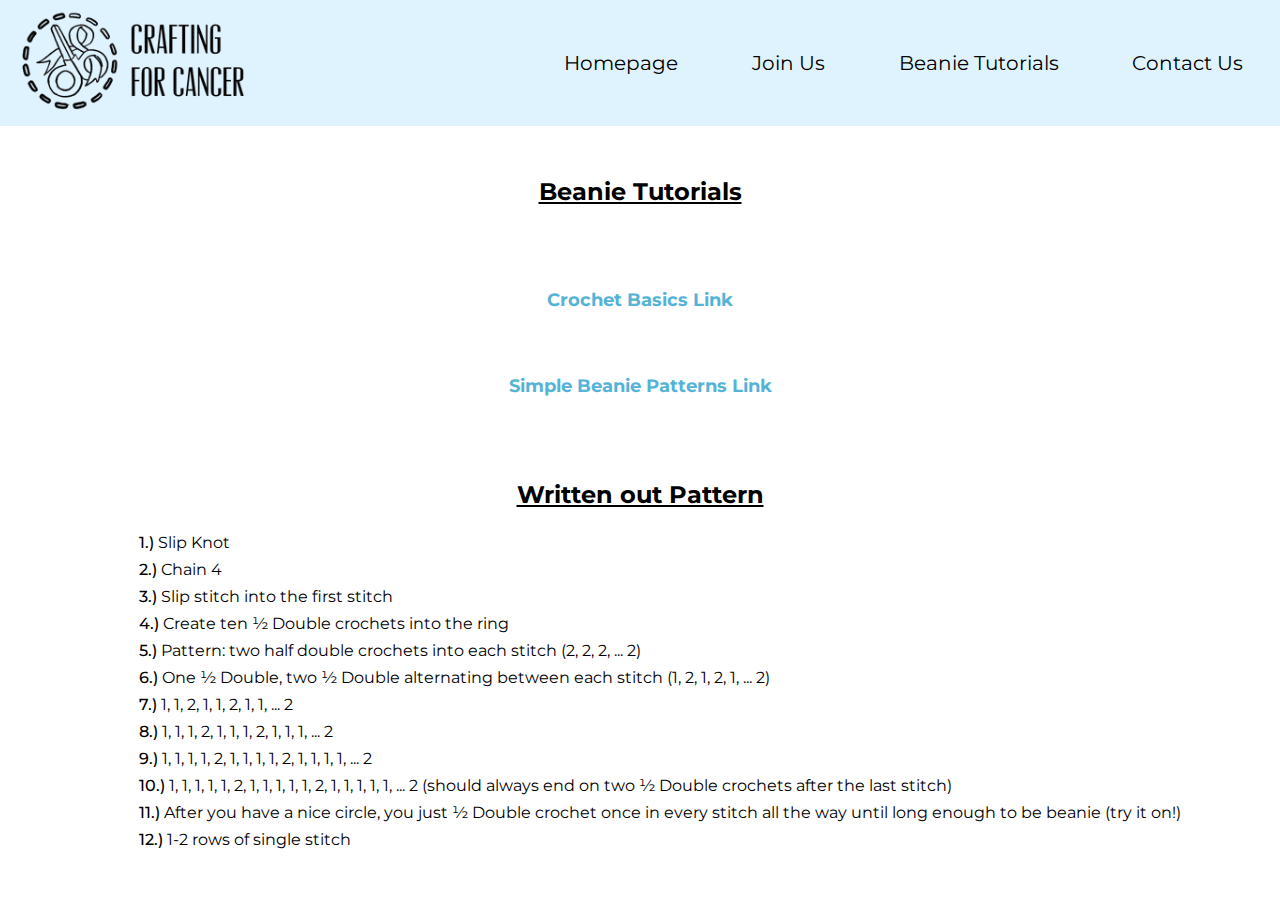
==== beanietutorial.html @ e6ee69d7 "analytics" ====
<!DOCTYPE html>
<html lang="en">
  <head>
    <!-- Google tag (gtag.js) -->
    <script
      async
      src="https://www.googletagmanager.com/gtag/js?id=G-YW2RKH367C"
    ></script>
    <script>
      window.dataLayer = window.dataLayer || [];
      function gtag() {
        dataLayer.push(arguments);
      }
      gtag("js", new Date());

      gtag("config", "G-YW2RKH367C");
    </script>
    <meta charset="UTF-8" />
    <meta http-equiv="X-UA-Compatible" content="IE=edge" />
    <meta name="viewport" content="width=device-width, initial-scale=1.0" />
    <link rel="stylesheet" href="beanietutorial-styles.css" />
    <title>Crafting for Cancer</title>
    <link
      rel="apple-touch-icon"
      sizes="180x180"
      href="imgs/apple-touch-icon.png"
    />
    <link
      rel="icon"
      type="image/png"
      sizes="32x32"
      href="imgs/favicon-32x32.png"
    />
    <link
      rel="icon"
      type="image/png"
      sizes="16x16"
      href="imgs/favicon-16x16.png"
    />
    <link rel="manifest" href="/site.webmanifest" />
    <script type="text/javascript" src="script.js" defer></script>
  </head>
  <body>
    <nav>
      <a href="index.html"
        ><img id="logo" src="./imgs/logo-removebg-preview.png" alt="logo"
      /></a>
      <ul class="nav-holder">
        <li><a href="index.html">Homepage</a></li>
        <li><a href="joinus.html">Join Us</a></li>
        <li><a href="beanietutorial.html">Beanie Tutorials</a></li>
        <li><a href="contactus.html">Contact Us</a></li>
      </ul>
      <button class="hamburger">
        <span class="bar"></span>
        <span class="bar"></span>
        <span class="bar"></span>
      </button>
    </nav>

    <div class="body-container">
      <h2>Beanie Tutorials</h2>
      <a
        href="https://youtube.com/playlist?list=PLyUW7HzKUEk5KqsUlwNWX6K5by0JLswCo"
        >Crochet Basics Link</a
      >
      <a
        href="https://youtube.com/playlist?list=PLyUW7HzKUEk6f0xm33XyAz1dIleukGtpC"
        >Simple Beanie Patterns Link</a
      >
      <div class="pattern">
        <h2>Written out Pattern</h2>
        <ol>
          <li>Slip Knot</li>
          <li>Chain 4</li>
          <li>Slip stitch into the first stitch</li>
          <li>Create ten &frac12; Double crochets into the ring</li>
          <li>
            Pattern: two half double crochets into each stitch (2, 2, 2, ... 2)
          </li>
          <li>
            One &frac12; Double, two &frac12; Double alternating between each
            stitch (1, 2, 1, 2, 1, ... 2)
          </li>
          <li>1, 1, 2, 1, 1, 2, 1, 1, ... 2</li>
          <li>1, 1, 1, 2, 1, 1, 1, 2, 1, 1, 1, ... 2</li>
          <li>1, 1, 1, 1, 2, 1, 1, 1, 1, 2, 1, 1, 1, 1, ... 2</li>
          <li>
            1, 1, 1, 1, 1, 2, 1, 1, 1, 1, 1, 2, 1, 1, 1, 1, 1, ... 2 (should
            always end on two &frac12; Double crochets after the last stitch)
          </li>
          <li>
            After you have a nice circle, you just &frac12; Double crochet once
            in every stitch all the way until long enough to be beanie (try it
            on!)
          </li>
          <li>1-2 rows of single stitch</li>
        </ol>
      </div>
    </div>
  </body>
</html>
---- beanietutorial-styles.css ----
@import url("https://fonts.googleapis.com/css2?family=Montserrat:wght@400;500;700&family=Raleway:wght@400;500&display=swap");
html {
  height: 100vh;
  width: 100vw;
  box-sizing: border-box;
}

body {
  margin: 0;
  padding: 0;
  font-family: "Montserrat", sans-serif;
  min-height: 100%;
  display: flex;
  flex-direction: column;
}
nav {
  display: flex;
  justify-content: space-between;
  align-items: center;
  /* background-color: #b9d9eb; */
  background-color: #def3fd;
}
/* navbar links */
.nav-holder > li > a {
  color: black;
  text-decoration: none;
  padding: 1rem;
  margin: 0.3rem;
  display: inline-block;
  font-size: 20px;
  position: relative;
  font-weight: 400;
}

.nav-holder > li > a::after {
  content: "";
  position: absolute;
  transform: scaleX(0);
  left: 0;
  bottom: 0;
  width: 100%;
  height: 2px;
  background-color: red;
  transform-origin: bottom right;
  transition: transform 0.25s ease-out;
}

.nav-holder > li > a:hover::after {
  transform: scaleX(1);
  transform-origin: bottom left;
}

#logo {
  margin: 0 0.5rem 0.6rem 0.5rem;
}

/* 4 element ul */
.nav-holder {
  list-style: none;
  margin: 0;
  padding: 0;
  display: flex;
  gap: 2rem;
  margin-right: 1rem;
}

@media (max-width: 1000px) {
  /* nav {
    flex-direction: column;
    align-items: flex-start;
  }

  .nav-holder {
    flex-direction: column;
    padding-block: 0rem;
    gap: 0.2rem;
  }

  .nav-holder > li > a {
    width: 100%;
  } */

  .nav-holder {
    position: fixed;
    /* left: -100%; */
    top: -100%;
    flex-direction: column;
    background-color: #fff;
    width: 100%;
    border-radius: 10px;
    text-align: center;
    transition: 0.3s;
    box-shadow: 0 10px 27px rgba(0, 0, 0, 0.05);
  }

  .nav-holder.active {
    top: 10%;
  }

  ul > li {
    margin: 2.5rem 0;
  }

  .hamburger {
    display: block !important;
    cursor: pointer;
  }

  .hamburger.active .bar:nth-child(2) {
    opacity: 0;
  }

  .hamburger.active .bar:nth-child(1) {
    transform: translateY(8px) rotate(45deg);
  }

  .hamburger.active .bar:nth-child(3) {
    transform: translateY(-8px) rotate(-45deg);
  }

  .body-container > a {
    margin: 0.5rem 0 !important;
  }

  ol > li {
    margin-right: 1rem !important;
  }
}

.body-container {
  display: flex;
  flex-direction: column;
  align-items: center;
  justify-content: space-around;
  height: 100%;
  flex: 1;
}

h2 {
  text-decoration: underline;
  text-align: center;
}

ol {
  counter-reset: list;
  text-align: center;
}

ol > li {
  list-style: none;
  padding-block: 0.25rem;
  text-align: left;
}

ol > li::before {
  content: counter(list) ".) ";
  counter-increment: list;
  font-weight: 500;
}

.body-container > a {
  box-shadow: inset 0 0 0 0 #54b3d6;
  color: #54b3d6;
  margin: 0 -0.25rem;
  padding: 0 0.25rem;
  transition: color 0.3s ease-in-out, box-shadow 0.3s ease-in-out;
  text-decoration: none;
  font-size: 1.15rem;
  font-weight: 700;
}
.body-container > a:hover {
  box-shadow: inset 20rem 0 0 0 #54b3d6;
  color: white;
}

.hamburger {
  display: none;
  margin-right: 2rem;
  background-color: transparent;
  border: none;
}

.bar {
  display: block;
  width: 2rem;
  height: 3px;
  margin: 0.3rem;
  -webkit-transition: all 0.3s ease-in-out;
  transition: all 0.3s ease-in-out;
  background-color: #101010;
}
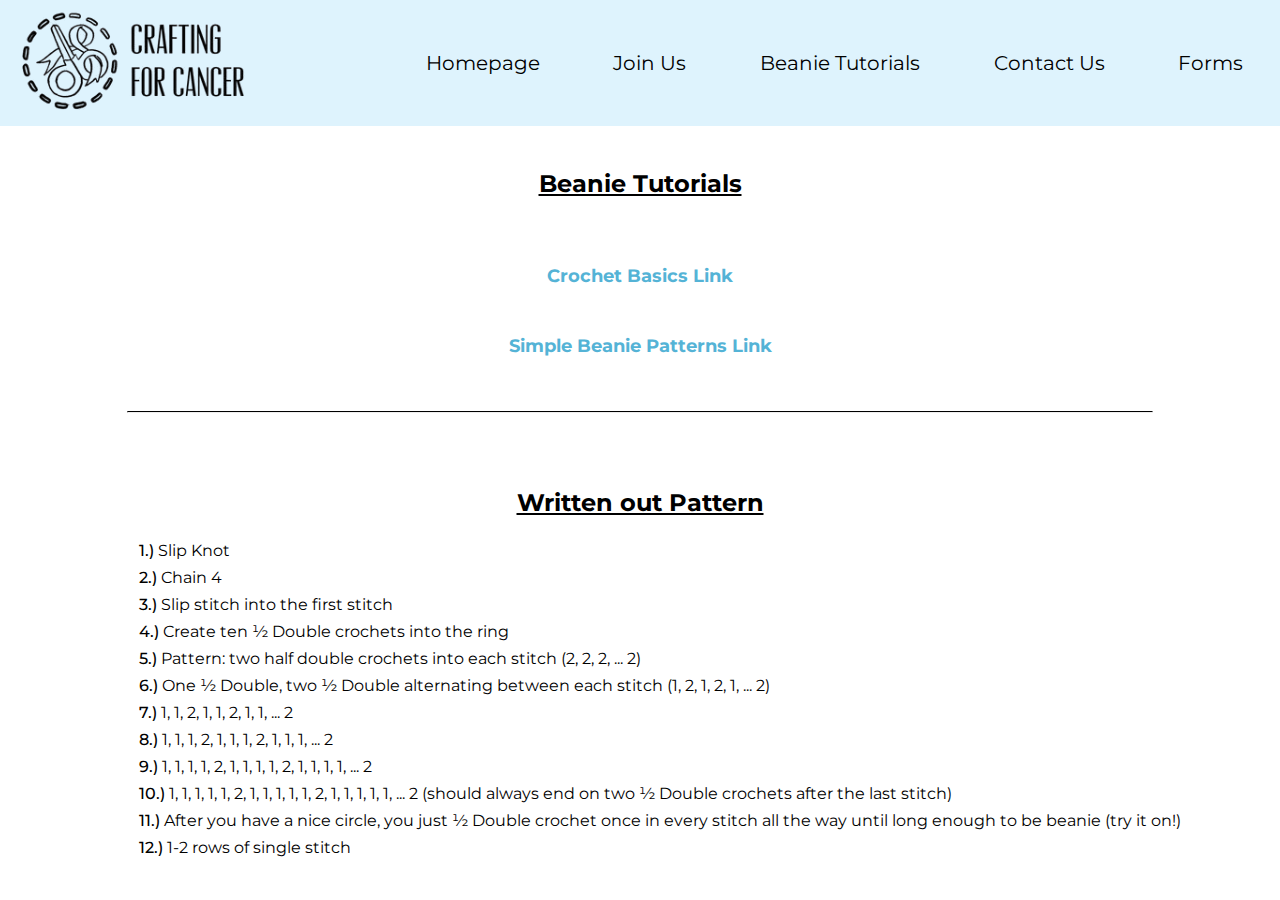
==== commit b43ccaed: "update" ====
--- a/beanietutorial.html
+++ b/beanietutorial.html
@@ -50,6 +50,7 @@
         <li><a href="joinus.html">Join Us</a></li>
         <li><a href="beanietutorial.html">Beanie Tutorials</a></li>
         <li><a href="contactus.html">Contact Us</a></li>
+        <li><a href="forms.html">Forms</a></li>
       </ul>
       <button class="hamburger">
         <span class="bar"></span>
@@ -68,6 +69,8 @@
         href="https://youtube.com/playlist?list=PLyUW7HzKUEk6f0xm33XyAz1dIleukGtpC"
         >Simple Beanie Patterns Link</a
       >
+
+      <hr />
       <div class="pattern">
         <h2>Written out Pattern</h2>
         <ol>
--- a/beanietutorial-styles.css
+++ b/beanietutorial-styles.css
@@ -98,7 +98,7 @@
   }
 
   ul > li {
-    margin: 2.5rem 0;
+    margin: 0.5rem 0;
   }
 
   .hamburger {
@@ -189,3 +189,9 @@
   transition: all 0.3s ease-in-out;
   background-color: #101010;
 }
+
+hr {
+  border-top: 1px solid black;
+  width: 80%;
+  flex-basis: 100%;
+}
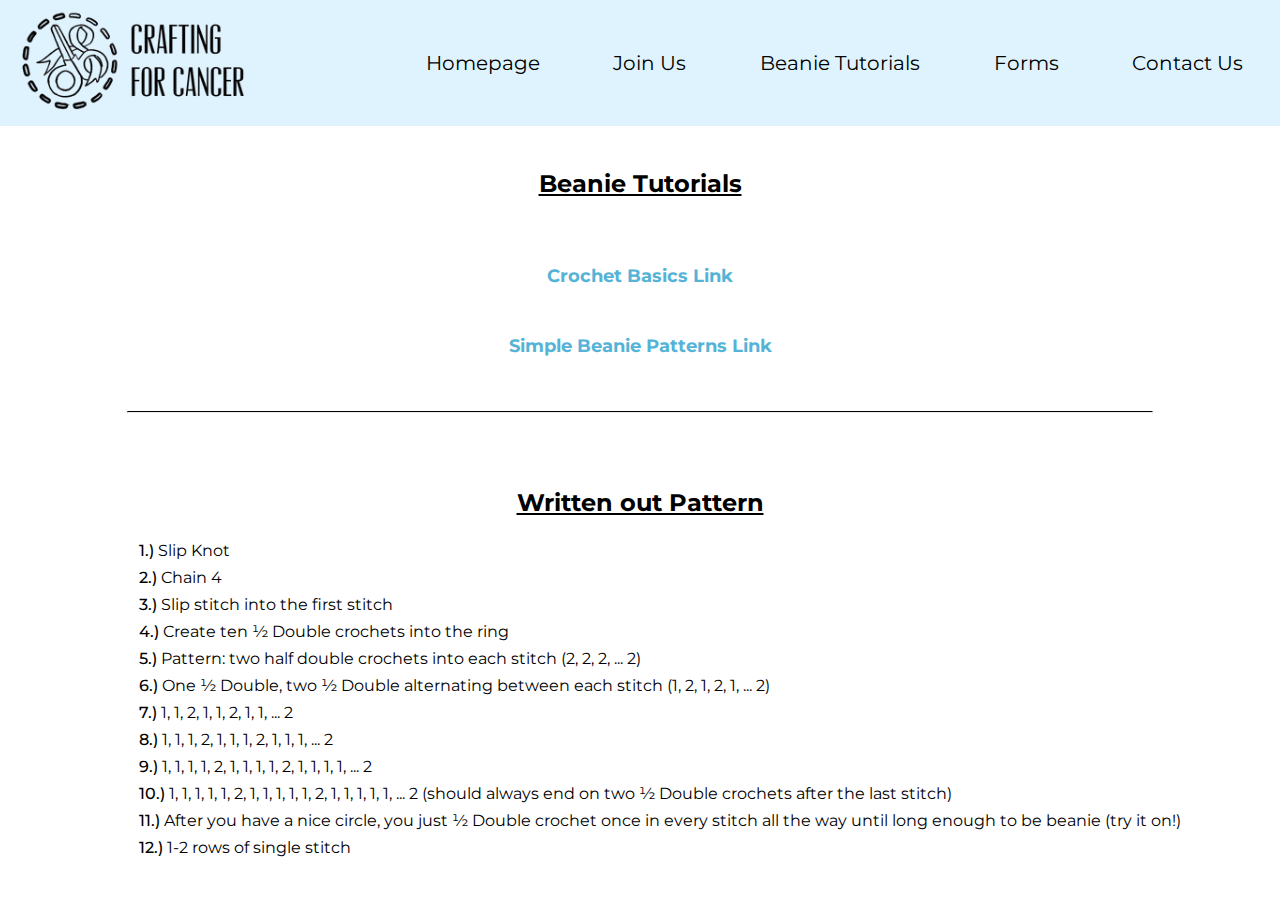
==== commit 42ba0106: "Added forms page and styling, and new text to joinus.html" ====
--- a/beanietutorial.html
+++ b/beanietutorial.html
@@ -49,8 +49,8 @@
         <li><a href="index.html">Homepage</a></li>
         <li><a href="joinus.html">Join Us</a></li>
         <li><a href="beanietutorial.html">Beanie Tutorials</a></li>
+        <li><a href="forms.html">Forms</a></li>
         <li><a href="contactus.html">Contact Us</a></li>
-        <li><a href="forms.html">Forms</a></li>
       </ul>
       <button class="hamburger">
         <span class="bar"></span>
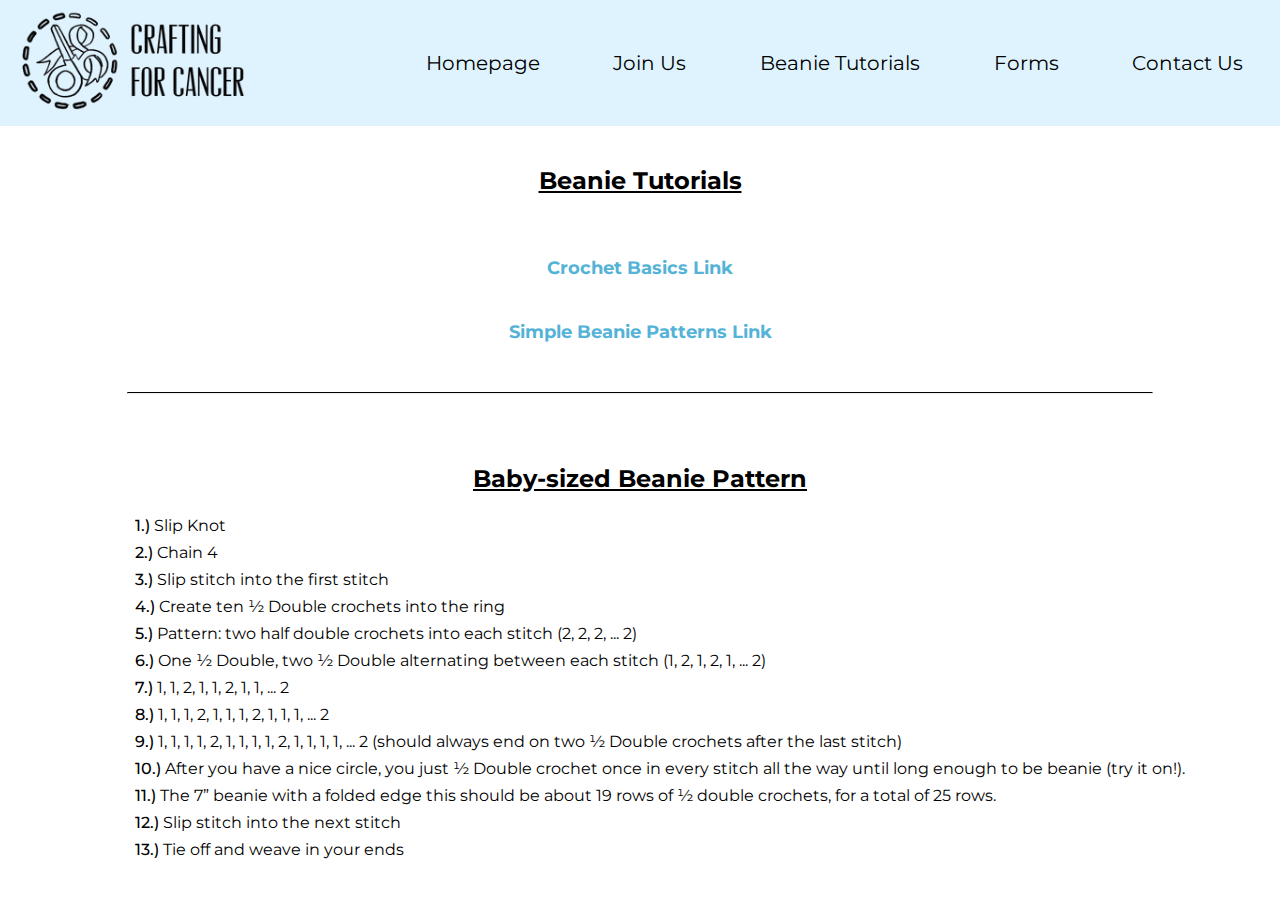
==== commit da002d45: "changed beanie pattern text" ====
--- a/beanietutorial.html
+++ b/beanietutorial.html
@@ -72,7 +72,7 @@
 
       <hr />
       <div class="pattern">
-        <h2>Written out Pattern</h2>
+        <h2>Baby-sized Beanie Pattern</h2>
         <ol>
           <li>Slip Knot</li>
           <li>Chain 4</li>
@@ -87,17 +87,21 @@
           </li>
           <li>1, 1, 2, 1, 1, 2, 1, 1, ... 2</li>
           <li>1, 1, 1, 2, 1, 1, 1, 2, 1, 1, 1, ... 2</li>
-          <li>1, 1, 1, 1, 2, 1, 1, 1, 1, 2, 1, 1, 1, 1, ... 2</li>
           <li>
-            1, 1, 1, 1, 1, 2, 1, 1, 1, 1, 1, 2, 1, 1, 1, 1, 1, ... 2 (should
-            always end on two &frac12; Double crochets after the last stitch)
+            1, 1, 1, 1, 2, 1, 1, 1, 1, 2, 1, 1, 1, 1, ... 2 (should always end
+            on two &frac12; Double crochets after the last stitch)
           </li>
           <li>
             After you have a nice circle, you just &frac12; Double crochet once
             in every stitch all the way until long enough to be beanie (try it
-            on!)
+            on!).
           </li>
-          <li>1-2 rows of single stitch</li>
+          <li>
+            The 7” beanie with a folded edge this should be about 19 rows of
+            &frac12; double crochets, for a total of 25 rows.
+          </li>
+          <li>Slip stitch into the next stitch</li>
+          <li>Tie off and weave in your ends</li>
         </ol>
       </div>
     </div>
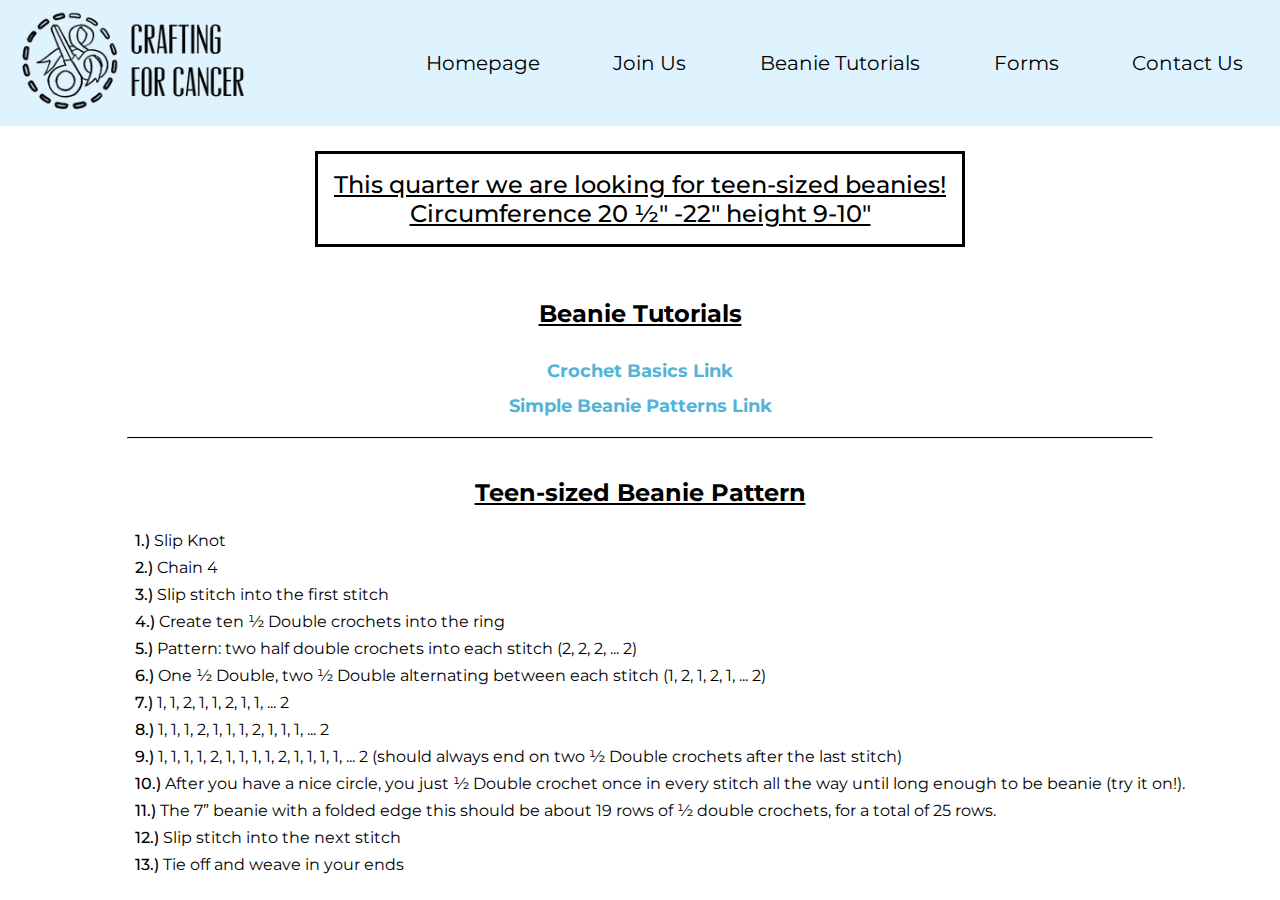
==== commit c7576565: "Update Beanie Pattern for Teen-sized Beanie" ====
--- a/beanietutorial.html
+++ b/beanietutorial.html
@@ -60,6 +60,10 @@
     </nav>
 
     <div class="body-container">
+      <h2 class="title">
+        This quarter we are looking for teen-sized beanies! <br />
+        Circumference 20 &frac12;" -22" height 9-10"
+      </h2>
       <h2>Beanie Tutorials</h2>
       <a
         href="https://youtube.com/playlist?list=PLyUW7HzKUEk5KqsUlwNWX6K5by0JLswCo"
@@ -72,7 +76,7 @@
 
       <hr />
       <div class="pattern">
-        <h2>Baby-sized Beanie Pattern</h2>
+        <h2>Teen-sized Beanie Pattern</h2>
         <ol>
           <li>Slip Knot</li>
           <li>Chain 4</li>
--- a/beanietutorial-styles.css
+++ b/beanietutorial-styles.css
@@ -54,6 +54,12 @@
   margin: 0 0.5rem 0.6rem 0.5rem;
 }
 
+.title {
+  border: solid;
+  font-weight: 500;
+  padding: 1rem;
+}
+
 /* 4 element ul */
 .nav-holder {
   list-style: none;
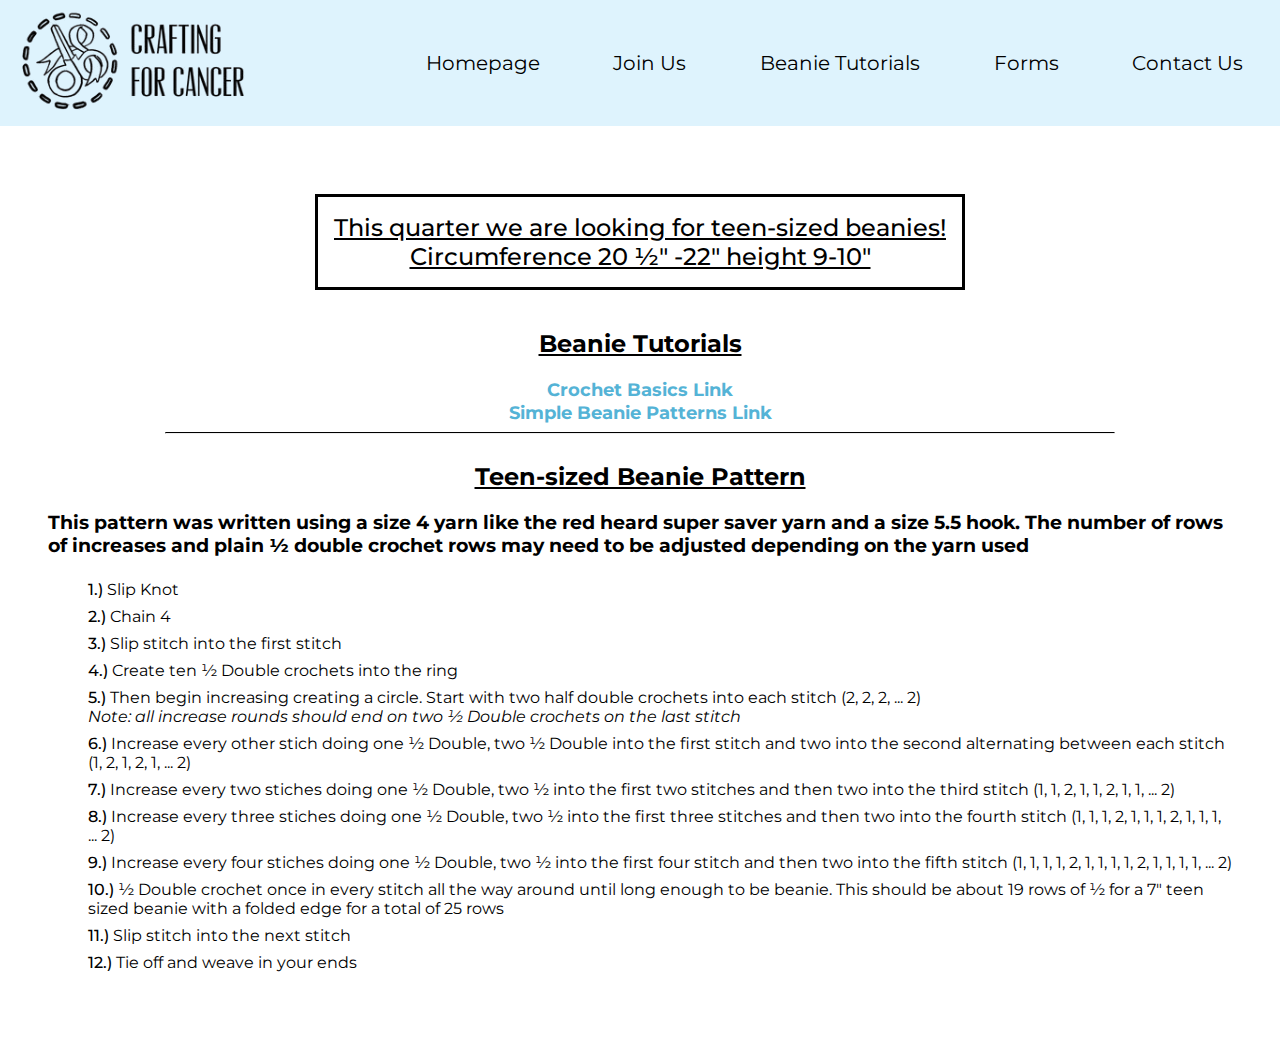
==== commit 57a0d750: "fixed issues with tutorial, images, and links" ====
--- a/beanietutorial.html
+++ b/beanietutorial.html
@@ -77,32 +77,26 @@
       <hr />
       <div class="pattern">
         <h2>Teen-sized Beanie Pattern</h2>
+
+        <h3 class = "yarnheader">This pattern was written using a size 4 yarn like the red heard super saver yarn and a size 5.5 hook. The number of rows of increases and plain &frac12; double crochet rows may need to be adjusted depending on the yarn used</h3>
         <ol>
           <li>Slip Knot</li>
           <li>Chain 4</li>
           <li>Slip stitch into the first stitch</li>
           <li>Create ten &frac12; Double crochets into the ring</li>
           <li>
-            Pattern: two half double crochets into each stitch (2, 2, 2, ... 2)
+           Then begin increasing creating a circle. Start with two half double crochets into each stitch (2, 2, 2, ... 2) <br><em> Note: all increase rounds should end
+            on two &frac12; Double crochets on the last stitch</em>
           </li>
           <li>
-            One &frac12; Double, two &frac12; Double alternating between each
+            Increase every other stich doing one &frac12; Double, two &frac12; Double into the first stitch and two into the second alternating between each
             stitch (1, 2, 1, 2, 1, ... 2)
           </li>
-          <li>1, 1, 2, 1, 1, 2, 1, 1, ... 2</li>
-          <li>1, 1, 1, 2, 1, 1, 1, 2, 1, 1, 1, ... 2</li>
+          <li>Increase every two stiches doing one  &frac12; Double, two &frac12; into the first two stitches and then two into the third stitch (1, 1, 2, 1, 1, 2, 1, 1, ... 2)</li>
+          <li>Increase every three stiches doing one  &frac12; Double, two &frac12; into the first three stitches and then two into the fourth stitch (1, 1, 1, 2, 1, 1, 1, 2, 1, 1, 1, ... 2)</li>
+          <li>Increase every four stiches doing one  &frac12; Double, two &frac12; into the first four stitch and then two into the fifth stitch (1, 1, 1, 1, 2, 1, 1, 1, 1, 2, 1, 1, 1, 1, ... 2) 
           <li>
-            1, 1, 1, 1, 2, 1, 1, 1, 1, 2, 1, 1, 1, 1, ... 2 (should always end
-            on two &frac12; Double crochets after the last stitch)
-          </li>
-          <li>
-            After you have a nice circle, you just &frac12; Double crochet once
-            in every stitch all the way until long enough to be beanie (try it
-            on!).
-          </li>
-          <li>
-            The 7” beanie with a folded edge this should be about 19 rows of
-            &frac12; double crochets, for a total of 25 rows.
+            &frac12; Double crochet once in every stitch all the way around until long enough to be beanie. This should be about 19 rows of &frac12; for a 7" teen sized beanie with a folded edge for a total of 25 rows 
           </li>
           <li>Slip stitch into the next stitch</li>
           <li>Tie off and weave in your ends</li>
--- a/beanietutorial-styles.css
+++ b/beanietutorial-styles.css
@@ -140,6 +140,7 @@
   justify-content: space-around;
   height: 100%;
   flex: 1;
+  margin: 3rem;
 }
 
 h2 {
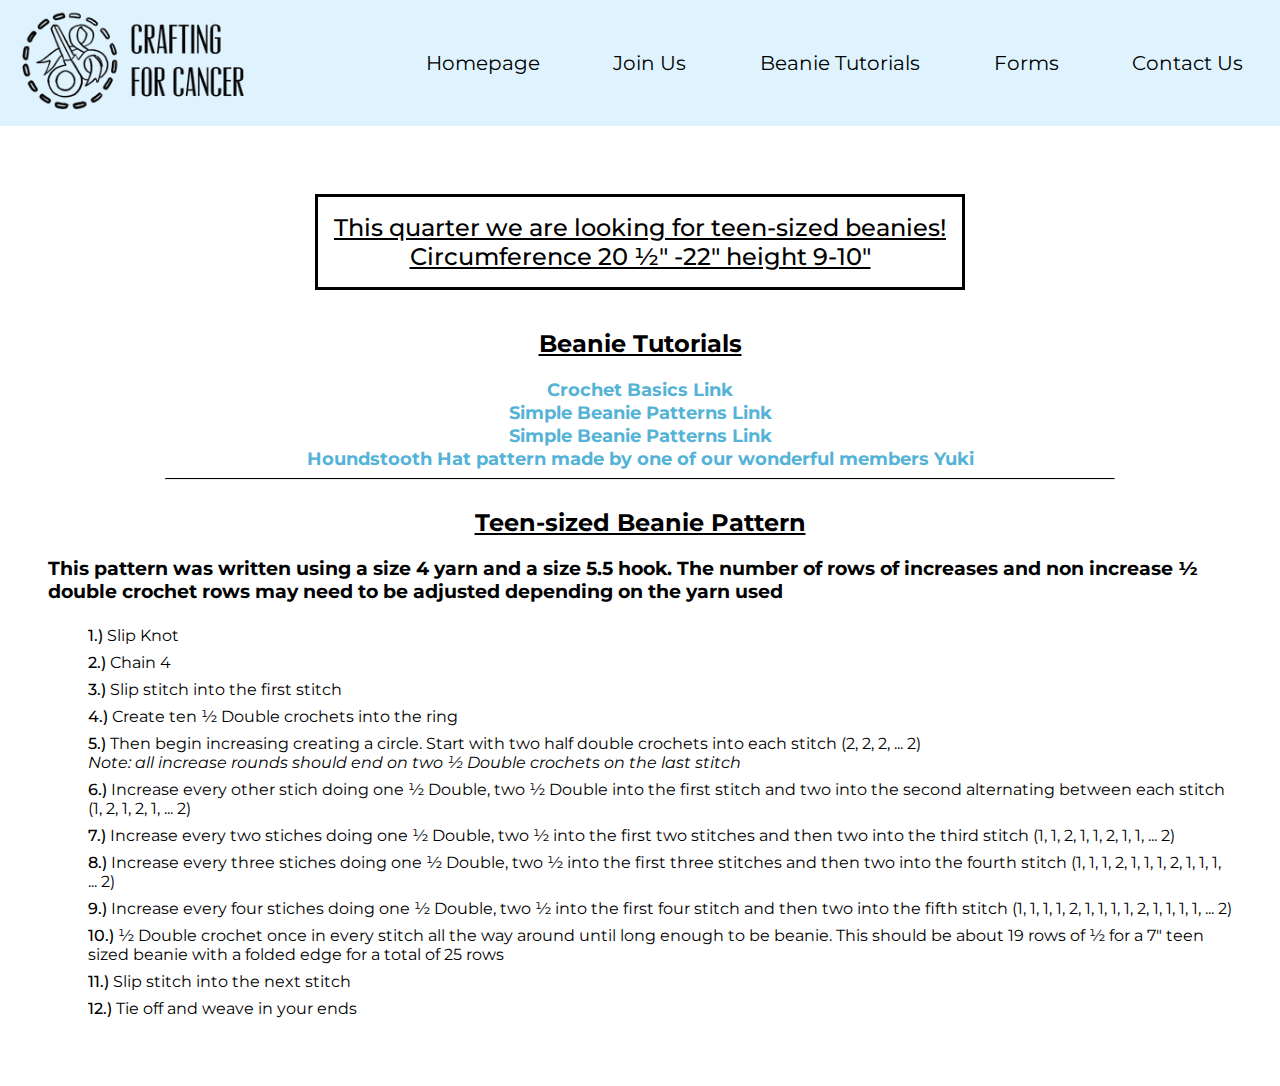
==== commit 1b7f1faa: "fixed forms added yuki's pattern" ====
--- a/beanietutorial.html
+++ b/beanietutorial.html
@@ -73,12 +73,20 @@
         href="https://youtube.com/playlist?list=PLyUW7HzKUEk6f0xm33XyAz1dIleukGtpC"
         >Simple Beanie Patterns Link</a
       >
+      <a
+      href="https://youtube.com/playlist?list=PLyUW7HzKUEk6f0xm33XyAz1dIleukGtpC"
+      >Simple Beanie Patterns Link</a
+    >
+    <a
+      href="./imgs/HoundstoothHat.pdf"
+      >Houndstooth Hat pattern made by one of our wonderful members Yuki</a
+    >
 
       <hr />
       <div class="pattern">
         <h2>Teen-sized Beanie Pattern</h2>
 
-        <h3 class = "yarnheader">This pattern was written using a size 4 yarn like the red heard super saver yarn and a size 5.5 hook. The number of rows of increases and plain &frac12; double crochet rows may need to be adjusted depending on the yarn used</h3>
+        <h3 class = "yarnheader">This pattern was written using a size 4 yarn and a size 5.5 hook. The number of rows of increases and non increase &frac12; double crochet rows may need to be adjusted depending on the yarn used</h3>
         <ol>
           <li>Slip Knot</li>
           <li>Chain 4</li>
--- a/beanietutorial-styles.css
+++ b/beanietutorial-styles.css
@@ -176,7 +176,7 @@
   font-weight: 700;
 }
 .body-container > a:hover {
-  box-shadow: inset 20rem 0 0 0 #54b3d6;
+  box-shadow: inset 60rem 0 0 0 #54b3d6;
   color: white;
 }
 
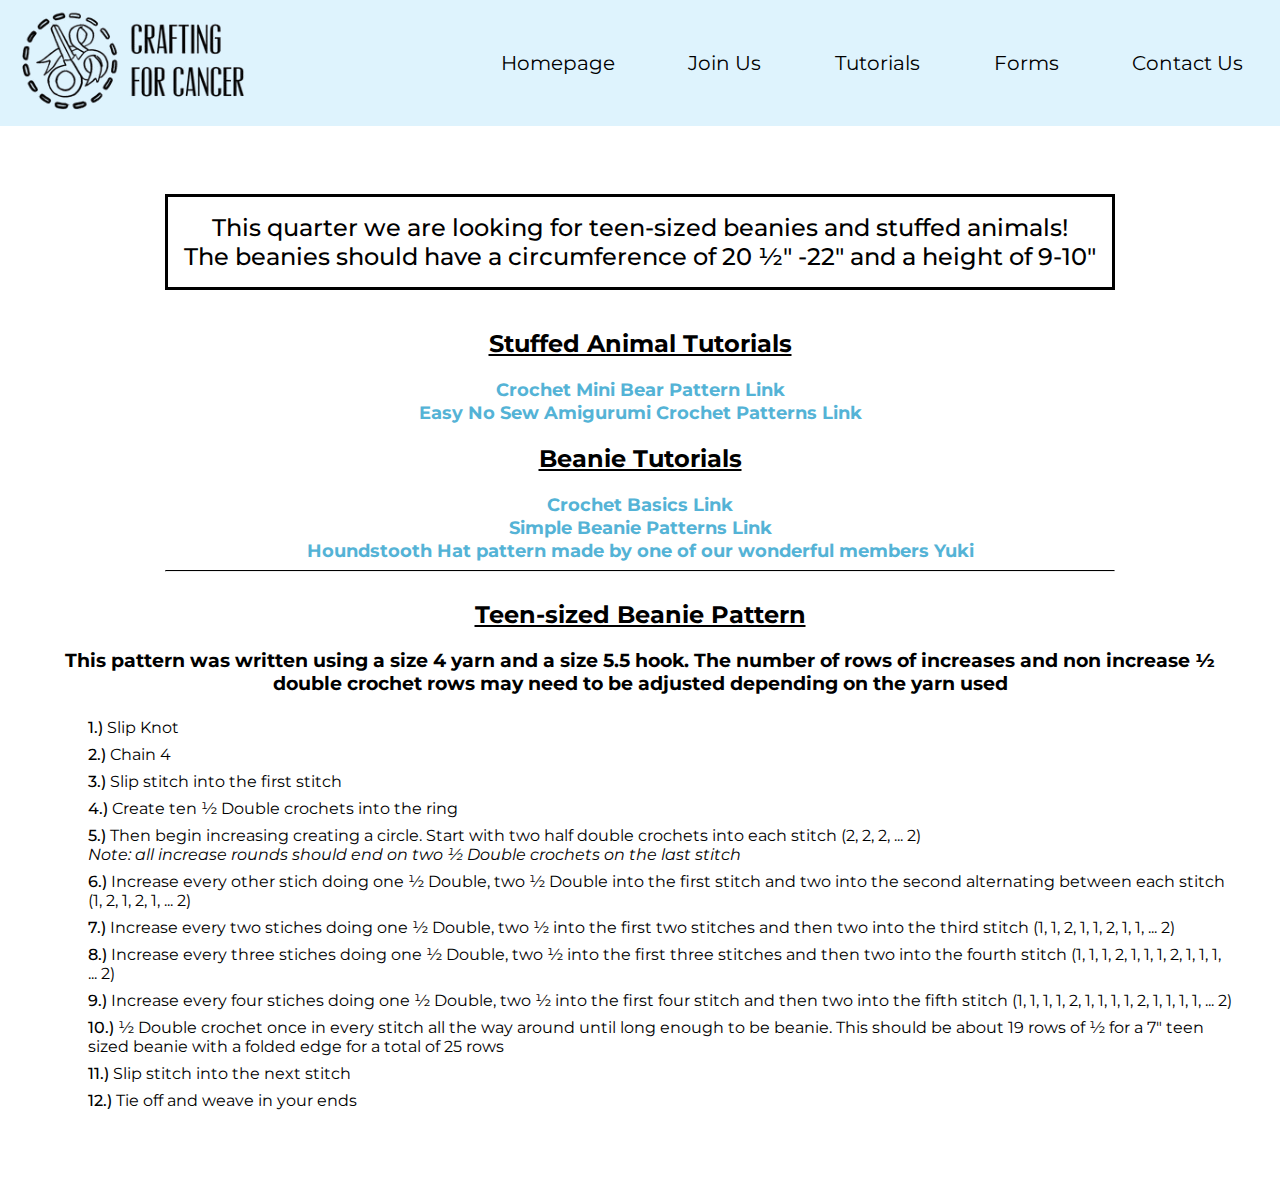
==== commit 8194c4b5: "winter 2024 changes" ====
--- a/beanietutorial.html
+++ b/beanietutorial.html
@@ -48,7 +48,7 @@
       <ul class="nav-holder">
         <li><a href="index.html">Homepage</a></li>
         <li><a href="joinus.html">Join Us</a></li>
-        <li><a href="beanietutorial.html">Beanie Tutorials</a></li>
+        <li><a href="beanietutorial.html">Tutorials</a></li>
         <li><a href="forms.html">Forms</a></li>
         <li><a href="contactus.html">Contact Us</a></li>
       </ul>
@@ -61,9 +61,15 @@
 
     <div class="body-container">
       <h2 class="title">
-        This quarter we are looking for teen-sized beanies! <br />
-        Circumference 20 &frac12;" -22" height 9-10"
+        This quarter we are looking for teen-sized beanies and stuffed animals! <br />
+        The beanies should have a circumference of 20 &frac12;" -22" and a height of 9-10"
       </h2>
+
+      <h2>Stuffed Animal Tutorials</h2>
+      <a href = "https://www.youtube.com/watch?v=BczaOIrCfAc">Crochet Mini Bear Pattern Link</a>
+
+      <a href = "https://www.stitchbyfay.com/30-free-no-sew-amigurumi-crochet-patterns/"> Easy No Sew Amigurumi Crochet Patterns Link</a>
+
       <h2>Beanie Tutorials</h2>
       <a
         href="https://youtube.com/playlist?list=PLyUW7HzKUEk5KqsUlwNWX6K5by0JLswCo"
@@ -73,10 +79,6 @@
         href="https://youtube.com/playlist?list=PLyUW7HzKUEk6f0xm33XyAz1dIleukGtpC"
         >Simple Beanie Patterns Link</a
       >
-      <a
-      href="https://youtube.com/playlist?list=PLyUW7HzKUEk6f0xm33XyAz1dIleukGtpC"
-      >Simple Beanie Patterns Link</a
-    >
     <a
       href="./imgs/HoundstoothHat.pdf"
       >Houndstooth Hat pattern made by one of our wonderful members Yuki</a
--- a/beanietutorial-styles.css
+++ b/beanietutorial-styles.css
@@ -58,6 +58,7 @@
   border: solid;
   font-weight: 500;
   padding: 1rem;
+  text-decoration: none;
 }
 
 /* 4 element ul */
@@ -148,6 +149,10 @@
   text-align: center;
 }
 
+a{
+  text-align: center;
+}
+
 ol {
   counter-reset: list;
   text-align: center;
@@ -202,3 +207,7 @@
   width: 80%;
   flex-basis: 100%;
 }
+
+h3{
+  text-align: center
+}
